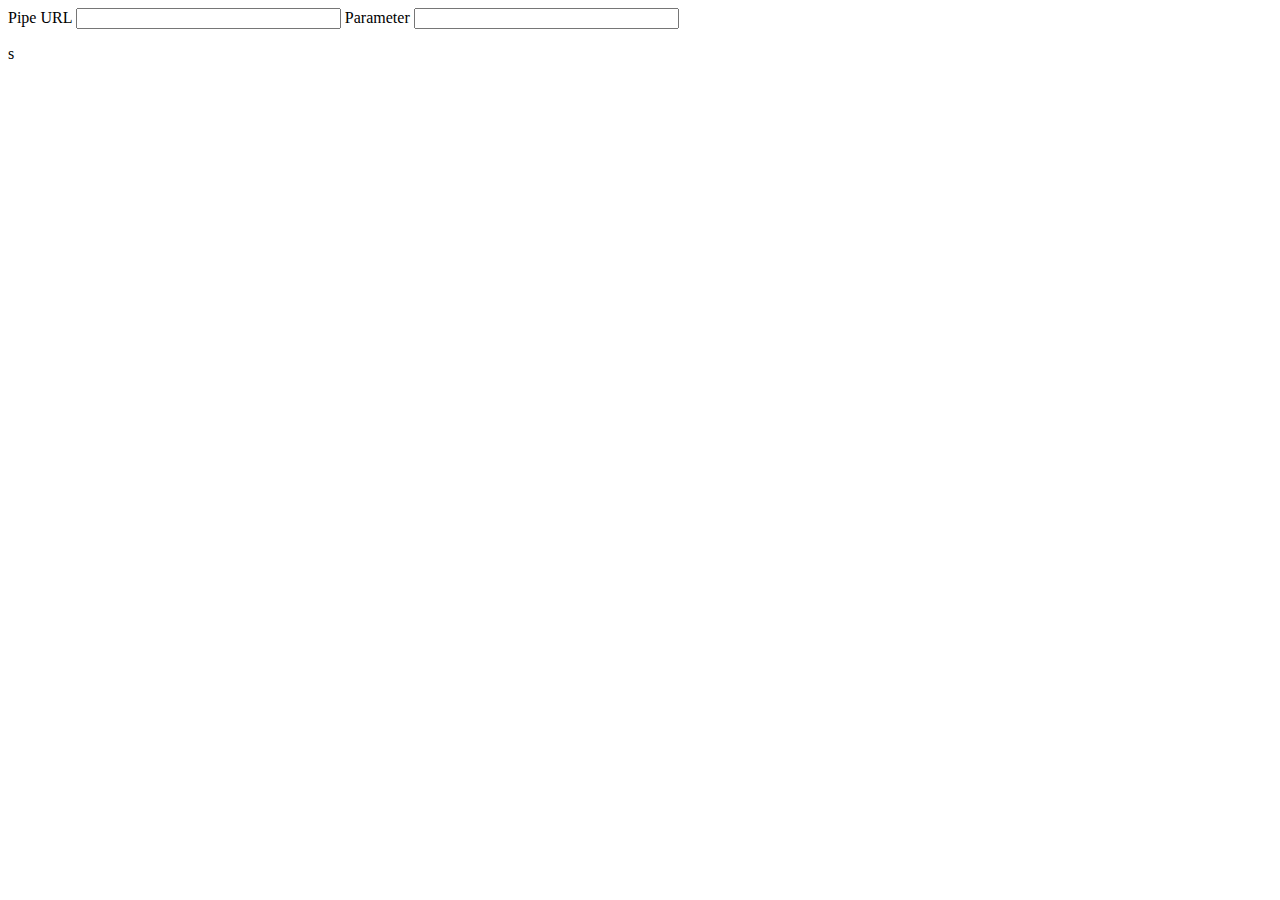
==== index.html @ 74b50163 "Testing out Yahoo Pipes JSON Output" ====
<html>
	<head>
		<title>Yahoo Pipes Library</title>
		<script type="text/javascript" src="jquery.js"></script>
		<script type="text/javascript" src="pipes.js"></script>
		<script type="text/javascript" src="javascript.js"></script>
		
		<link rel="stylesheet" type="text/css" href="default.css" />
	</head>
	<body>
		<form>
			<label for="pipeurl" id="url_label">Pipe URL</label>  
			<input type="text" name="pipeurl" id="pipeurl" size="30" value="" class="text-input" />
			<label class="error" for="pipeurl" id="url_error">This field is required.</label>
			<label for="param" id="param_label">Parameter</label>  
			<input type="text" name="param id="parameter" size="30" value="" class="text-input" />
			<label class="error" for="param" id="param_error">This field is required.</label>
		</form> 
	</body>
</html>s
---- default.css ----
div.box .input-text{
border:1px solid #3b6e22;
color:#666666;
}

div.box label{
display:block;
margin-bottom:10px;
color:#555555;
}

div.box label span{
display:block;
float:left;
padding-right:6px;
width:70px;
text-align:right;
font-weight:bold;
}

.green{
background:url(img/green.gif);
padding:0px 6px;
border:1px solid #3b6e22;
height:24px;
line-height:24px;
color:#FFFFFF;
font-size:12px;
margin-right:10px;
display:inline-block;
text-decoration:none;
}
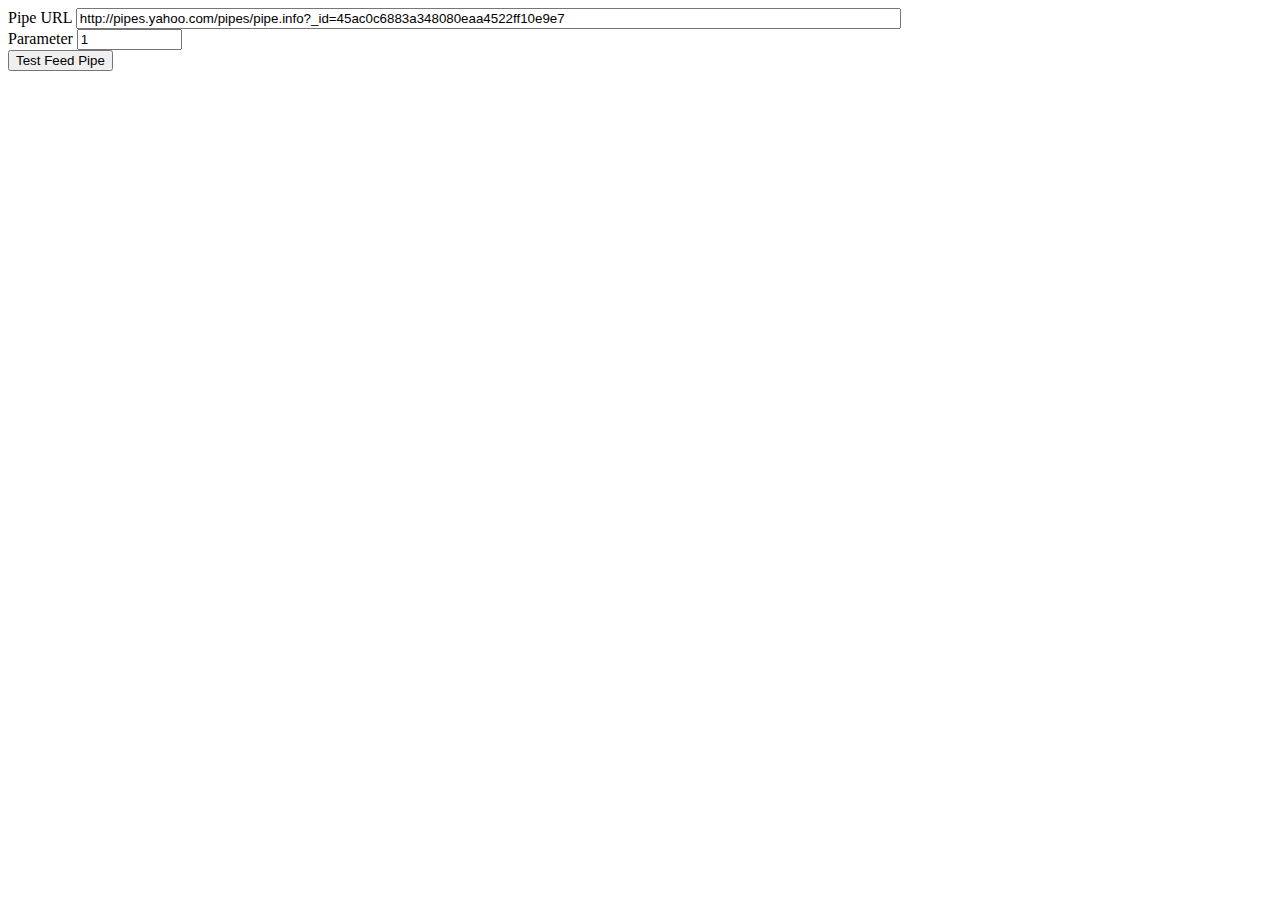
==== commit 49d94ef8: "# A lot of improvement, added improved functionality. # Better support for Google Chart, attributes " ====
--- a/index.html
+++ b/index.html
@@ -10,11 +10,11 @@
 	<body>
 		<form>
 			<label for="pipeurl" id="url_label">Pipe URL</label>  
-			<input type="text" name="pipeurl" id="pipeurl" size="30" value="" class="text-input" />
-			<label class="error" for="pipeurl" id="url_error">This field is required.</label>
-			<label for="param" id="param_label">Parameter</label>  
-			<input type="text" name="param id="parameter" size="30" value="" class="text-input" />
-			<label class="error" for="param" id="param_error">This field is required.</label>
+			<input type="text" name="inputurl" id="inputurl" size="100" value="http://pipes.yahoo.com/pipes/pipe.info?_id=45ac0c6883a348080eaa4522ff10e9e7" class="text-input" />
+			<br /><label for="param" id="param_label">Parameter</label> 
+			<input type="text" name="param" id="param" size="10" value="1" class="text-input" />
+			<br /><input type="button" value="Test Feed Pipe" onclick=" generateURL( this.form ); " />
 		</form> 
 	</body>
-</html>s+</html>
+
